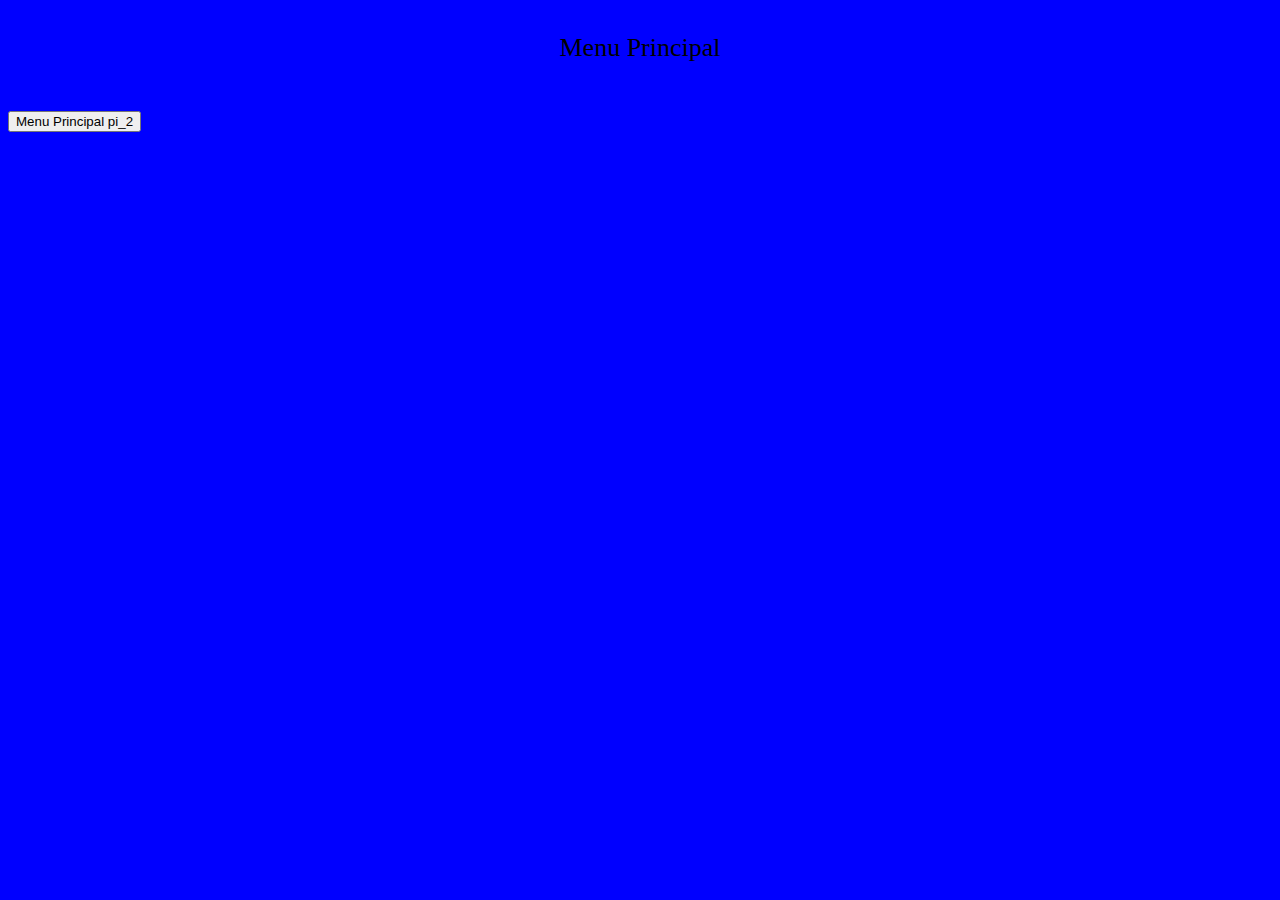
==== index.html @ 2735ac5c "u" ====
<!DOCTYPE html> 
<html>
	
	<head>
	<link rel = stylesheet href ="./pi_2/02_PrimeraPantalla/styles/main.css">
	</head>
	<body>
		<p class="menu-object" id="title">Menu Principal</p>
		<form>
			<a href="pi_2/02_PrimeraPantalla/">
			<input type="button" value="Menu Principal pi_2">
			
			</a>
		</form>
	</body>
</html>
---- pi_2/02_PrimeraPantalla/styles/main.css ----
#title{
	font-size: 26px;
	line-height: 75px;
}

.menu-object{
	display:block;
	margin-left: auto;
	margin-right: auto;
	width: 300px;
	height: 75px;
	font-size: 16px;
	margin-top: 10px;
}

p{
	text-align: center;
	font-size: 20 px;
	
}

button.menu-object:active{
	font-size: 18px;
	width: 275px;
	height: 70px;
	
}

button.menu-object:hover:not(:active){
	font-size: 22px;
	width: 325px;
	height: 85px;
}
body{
	background-color : blue;
	
}

}
input[type=button]{
	display:block;
	margin-left: auto;
	margin-right: auto;
	font-size: 18px;
	width: 325px;
	height: 85px;
}
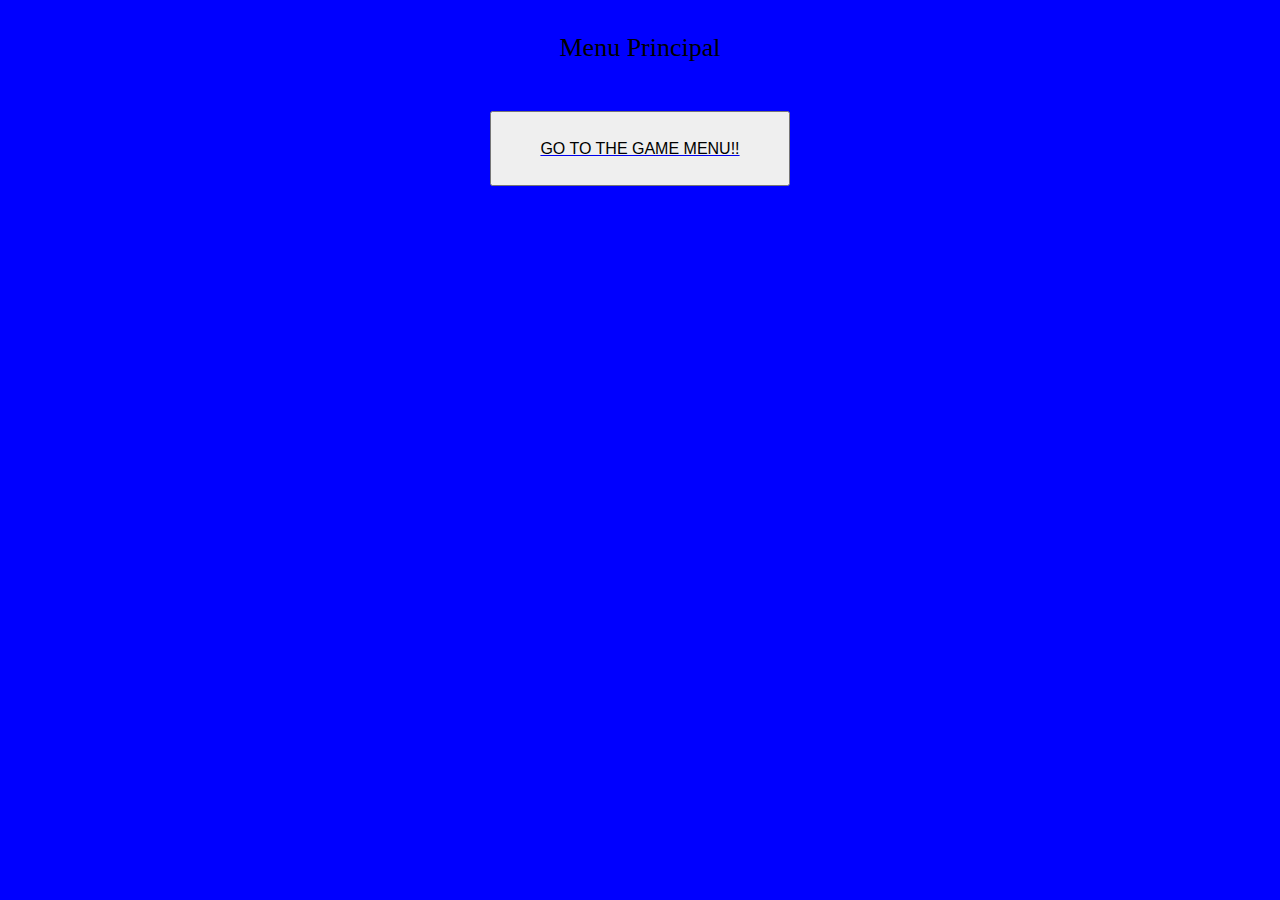
==== commit a6fb95b5: "hyuj" ====
--- a/index.html
+++ b/index.html
@@ -8,7 +8,9 @@
 		<p class="menu-object" id="title">Menu Principal</p>
 		<form>
 			<a href="pi_2/02_PrimeraPantalla/">
-			<input type="button" value="Menu Principal pi_2">
+			<button class="menu-object" onclick="start_game()"> 
+				GO TO THE GAME MENU!! 
+			</button>
 			
 			</a>
 		</form>
--- a/pi_2/02_PrimeraPantalla/styles/main.css
+++ b/pi_2/02_PrimeraPantalla/styles/main.css
@@ -38,11 +38,9 @@
 
 }
 input[type=button]{
-	display:block;
-	margin-left: auto;
-	margin-right: auto;
-	font-size: 18px;
+	font-size: 22px;
 	width: 325px;
 	height: 85px;
+	text-align : center;
 }
 
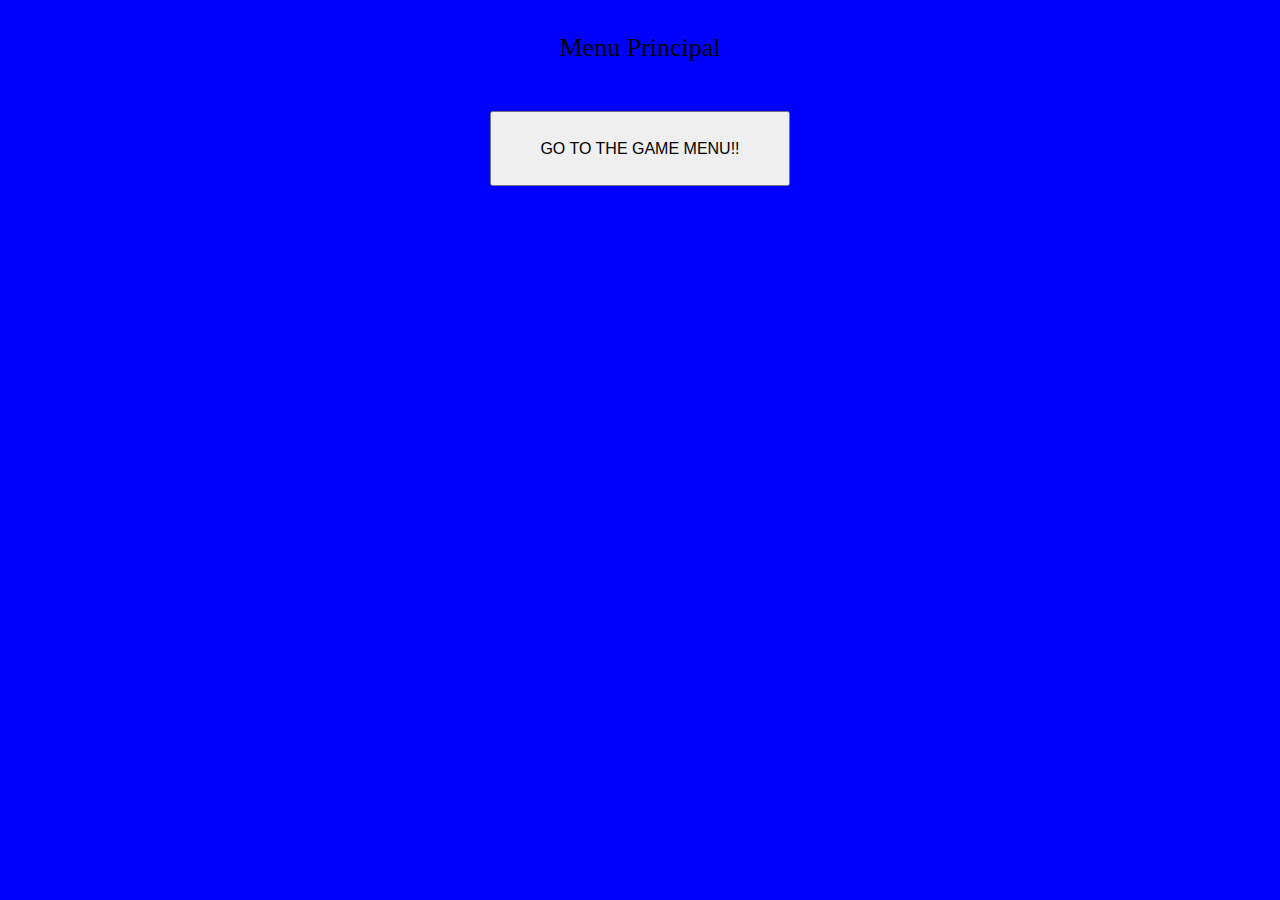
==== commit c97a970e: "ggrt" ====
--- a/index.html
+++ b/index.html
@@ -3,16 +3,17 @@
 	
 	<head>
 	<link rel = stylesheet href ="./pi_2/02_PrimeraPantalla/styles/main.css">
+	
 	</head>
 	<body>
 		<p class="menu-object" id="title">Menu Principal</p>
-		<form>
-			<a href="pi_2/02_PrimeraPantalla/">
-			<button class="menu-object" onclick="start_game()"> 
+		<form action="https://www.youtube.com/">
+			
+			<button type="submit" class="menu-object" > 
 				GO TO THE GAME MENU!! 
 			</button>
 			
-			</a>
+			
 		</form>
 	</body>
 </html>
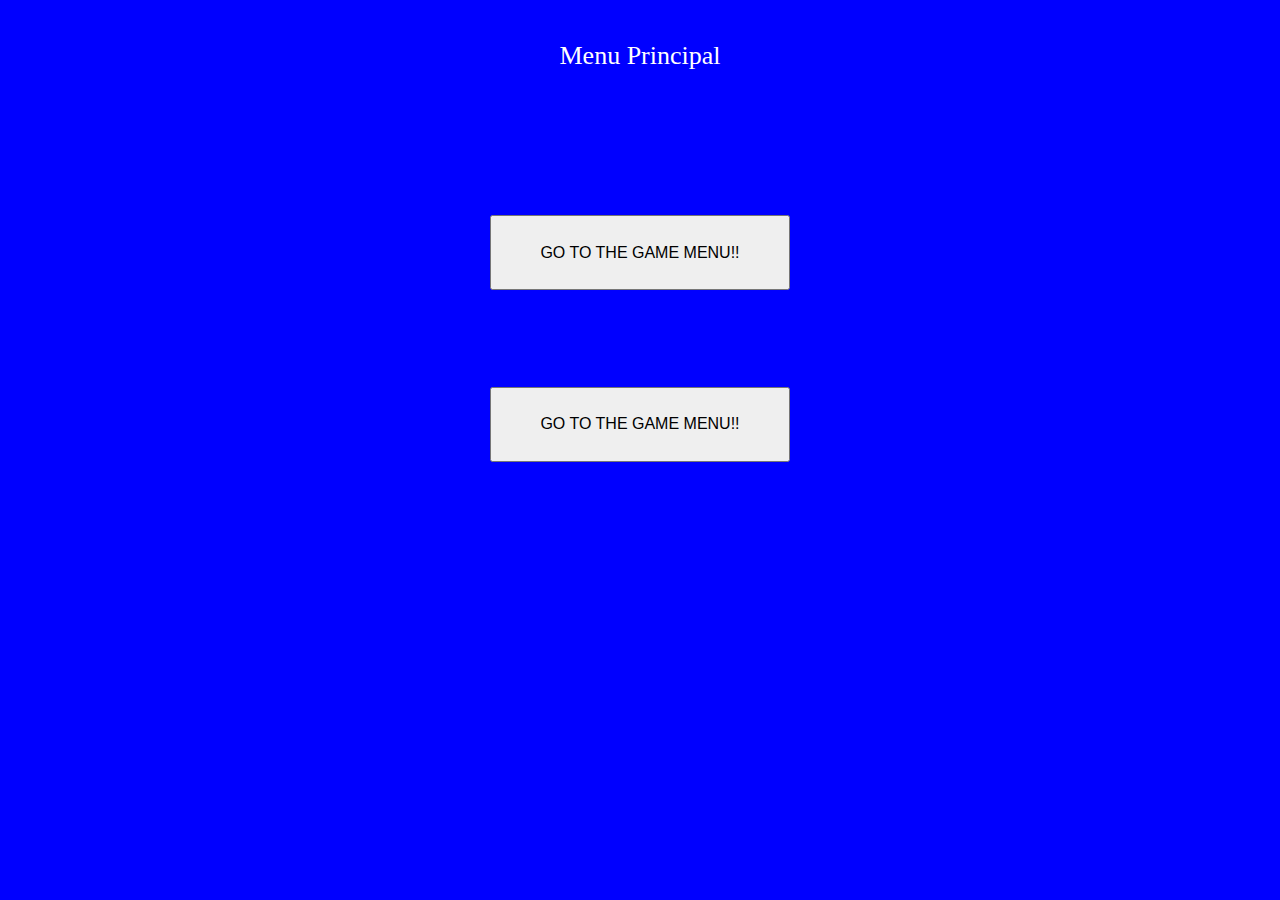
==== commit 46e27dcc: "Update index.html" ====
--- a/index.html
+++ b/index.html
@@ -7,7 +7,15 @@
 	</head>
 	<body>
 		<p class="menu-object" id="title">Menu Principal</p>
-		<form action="https://www.youtube.com/">
+		<form action="pi_2/02_PrimeraPantalla/">
+			
+			<button type="submit" class="menu-object" > 
+				GO TO THE GAME MENU!! 
+			</button>
+			
+			
+		</form>
+		<form action="pi_3/04_OpcionsDeJoc/04_OpcionsDeJoc/">
 			
 			<button type="submit" class="menu-object" > 
 				GO TO THE GAME MENU!! 
--- a/pi_2/02_PrimeraPantalla/styles/main.css
+++ b/pi_2/02_PrimeraPantalla/styles/main.css
@@ -1,6 +1,7 @@
 #title{
 	font-size: 26px;
 	line-height: 75px;
+	color : white;
 }
 
 .menu-object{
@@ -33,14 +34,30 @@
 }
 body{
 	background-color : blue;
+	display: grid; 
+	grid-gap : 1 em;
+	min-height: 60vh;
 	
 }
 
 }
-input[type=button]{
-	font-size: 22px;
-	width: 325px;
-	height: 85px;
-	text-align : center;
+img{
+	border : 3 px;
+	
+}
+.image{
+	display:flex;
+	justify-content: center;
+	align-items: center;
+	padding:20 px;
+	heigth: 100 vh;
+}
+#imgs{
+	display:block;
+	margin-left: 50 px;
+	margin-right: 50 px;
+}
+a.menu-object{
+	text-align: center;
 }
 
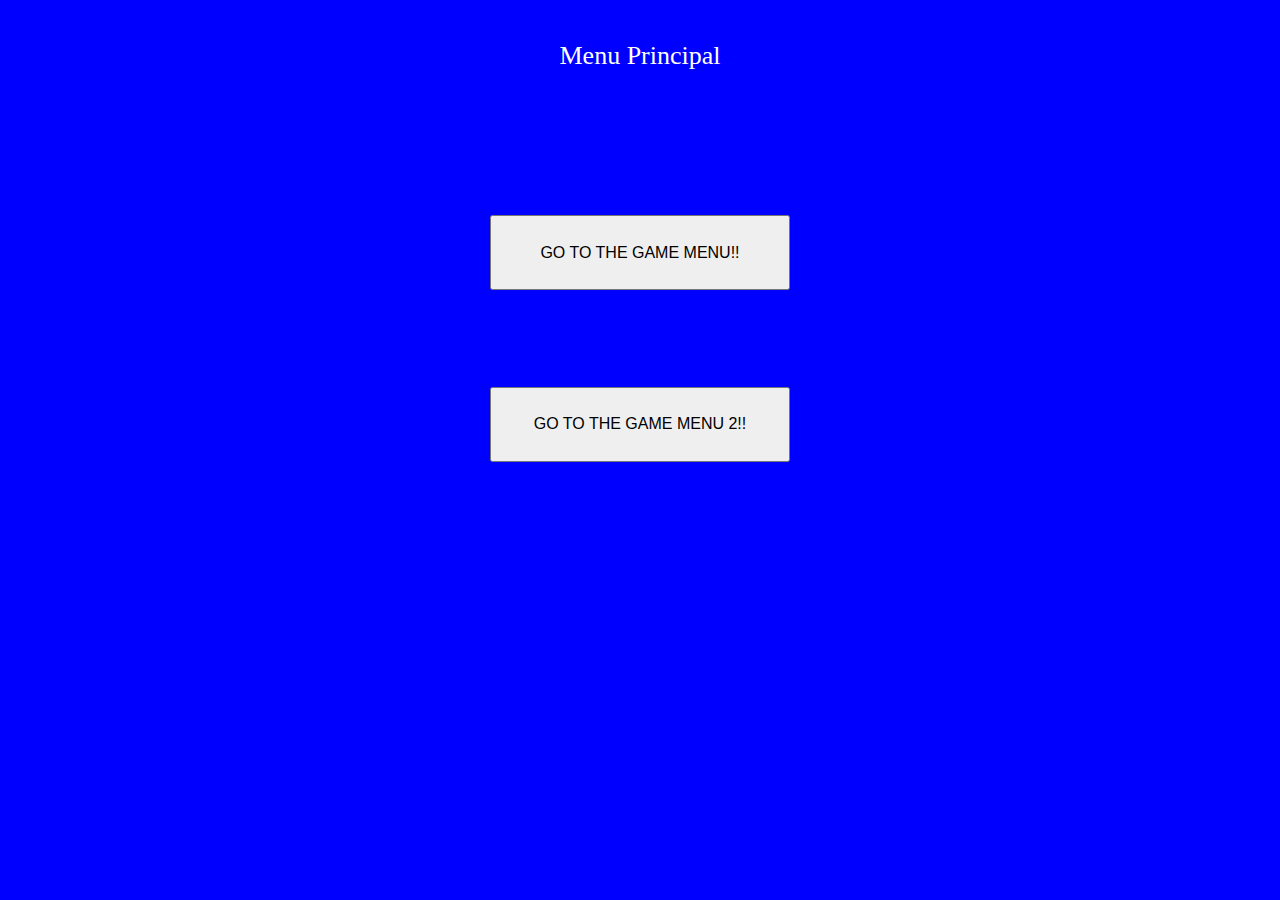
==== commit fa4f104f: "Update index.html" ====
--- a/index.html
+++ b/index.html
@@ -18,7 +18,7 @@
 		<form action="pi_3/04_OpcionsDeJoc/04_OpcionsDeJoc/">
 			
 			<button type="submit" class="menu-object" > 
-				GO TO THE GAME MENU!! 
+				GO TO THE GAME MENU 2!! 
 			</button>
 			
 			
